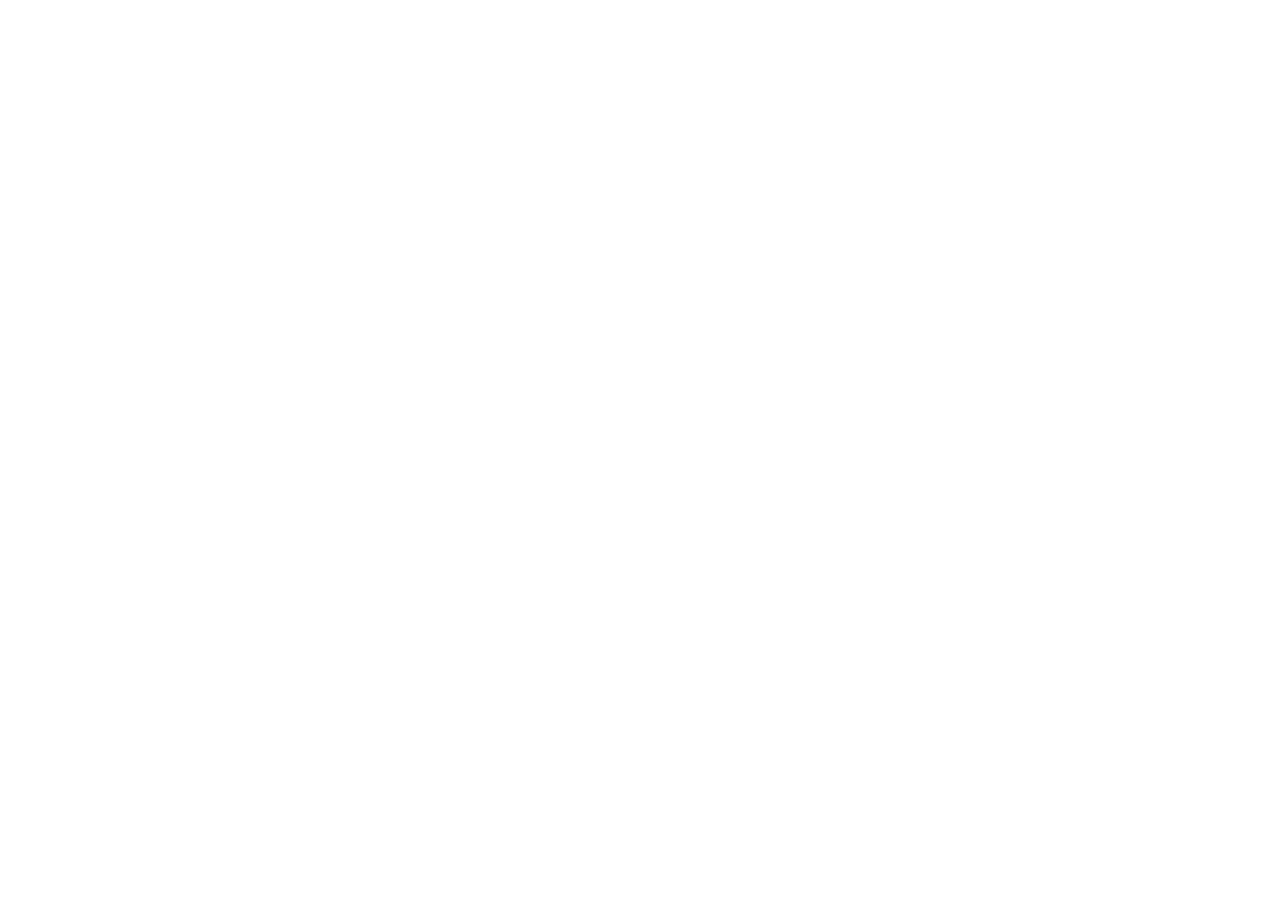
==== contact.html @ 40071c31 "first push/Bootstrap link" ====
<!DOCTYPE html>
<html lang="en">
<head>
    <meta charset="UTF-8">
    <meta name="viewport" content="width=device-width, initial-scale=1.0">
    <meta http-equiv="X-UA-Compatible" content="ie=edge">
    <title>Bootstrap-Portfolio</title>
    <link rel="stylesheet" href="https://stackpath.bootstrapcdn.com/bootstrap/4.1.3/css/bootstrap.min.css" integrity="sha384-MCw98/SFnGE8fJT3GXwEOngsV7Zt27NXFoaoApmYm81iuXoPkFOJwJ8ERdknLPMO" crossorigin="anonymous">
</head>
<body>
<script>
    <script src="https://code.jquery.com/jquery-3.3.1.slim.min.js" integrity="sha384-q8i/X+965DzO0rT7abK41JStQIAqVgRVzpbzo5smXKp4YfRvH+8abtTE1Pi6jizo" crossorigin="anonymous"></script>
<script src="https://cdnjs.cloudflare.com/ajax/libs/popper.js/1.14.3/umd/popper.min.js" integrity="sha384-ZMP7rVo3mIykV+2+9J3UJ46jBk0WLaUAdn689aCwoqbBJiSnjAK/l8WvCWPIPm49" crossorigin="anonymous"></script>
<script src="https://stackpath.bootstrapcdn.com/bootstrap/4.1.3/js/bootstrap.min.js" integrity="sha384-ChfqqxuZUCnJSK3+MXmPNIyE6ZbWh2IMqE241rYiqJxyMiZ6OW/JmZQ5stwEULTy" crossorigin="anonymous"></script>
</script>    
</body>
</html>
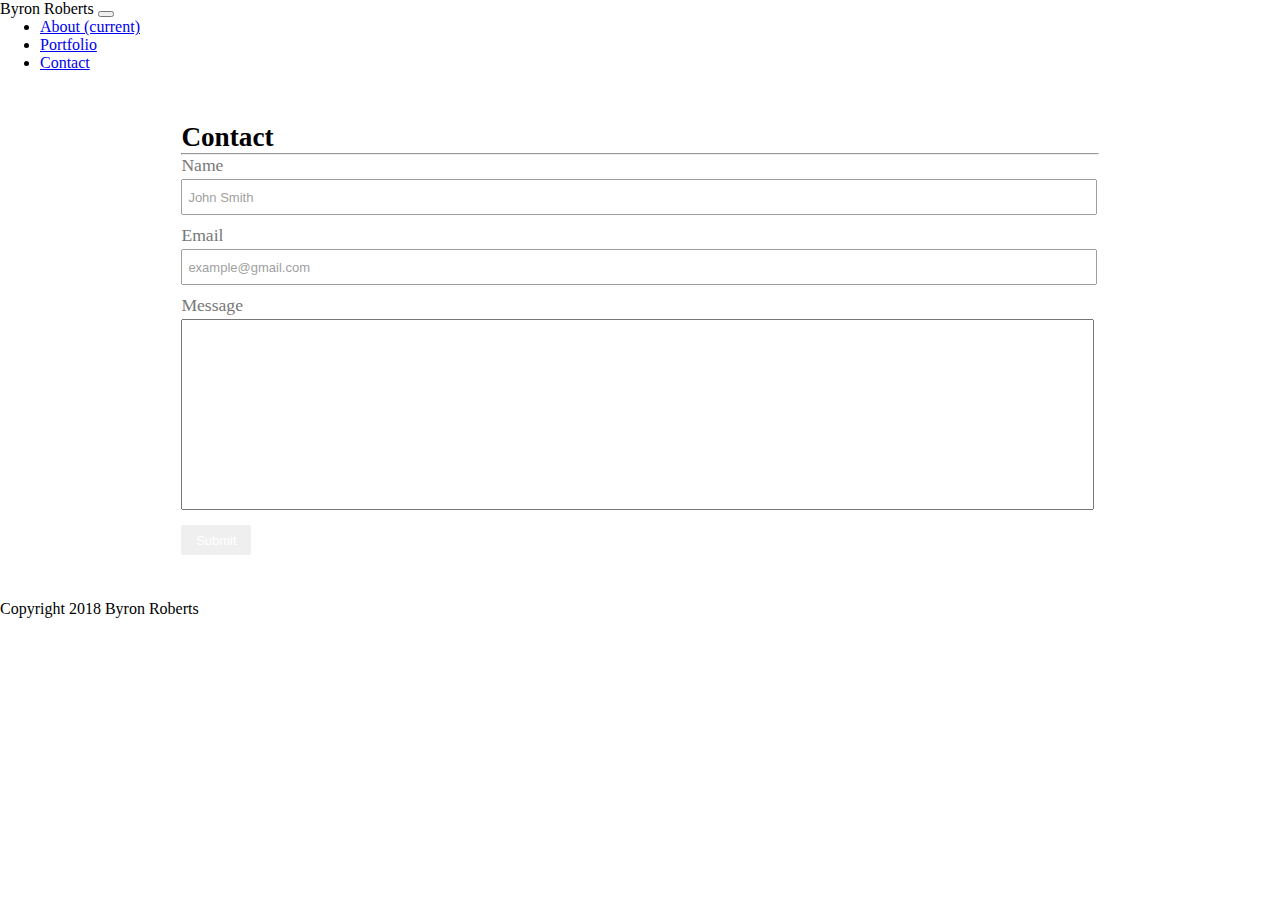
==== commit d6137760: "2nd push" ====
--- a/contact.html
+++ b/contact.html
@@ -1,17 +1,66 @@
-<!DOCTYPE html>
+<!doctype html>
 <html lang="en">
-<head>
-    <meta charset="UTF-8">
-    <meta name="viewport" content="width=device-width, initial-scale=1.0">
-    <meta http-equiv="X-UA-Compatible" content="ie=edge">
-    <title>Bootstrap-Portfolio</title>
+  <head>
+    <!-- Required meta tags -->
+    <meta charset="utf-8">
+    <meta name="viewport" content="width=device-width, initial-scale=1, shrink-to-fit=no">
+
+    <!-- Bootstrap CSS -->
     <link rel="stylesheet" href="https://stackpath.bootstrapcdn.com/bootstrap/4.1.3/css/bootstrap.min.css" integrity="sha384-MCw98/SFnGE8fJT3GXwEOngsV7Zt27NXFoaoApmYm81iuXoPkFOJwJ8ERdknLPMO" crossorigin="anonymous">
-</head>
-<body>
-<script>
+    <link rel="stylesheet" href="assets/style.css">
+    <title>Bootstrap Portfolio</title>
+  </head>
+
+  <body>
+    
+    <nav class="navbar navbar-expand-lg navbar-light bg-light">
+      <a class="navbar-brand" >Byron Roberts</a>
+      <button class="navbar-toggler" type="button" data-toggle="collapse" data-target="#navbarNavDropdown" aria-controls="navbarNavDropdown" aria-expanded="false" aria-label="Toggle navigation">
+        <span class="navbar-toggler-icon"></span>
+      </button>
+      <div class="collapse navbar-collapse" id="navbarNavDropdown">
+        <ul class="navbar-nav">
+          <li class="nav-item active">
+            <a class="nav-link" href="index.html">About <span class="sr-only">(current)</span></a>
+          </li>
+          <li class="nav-item">
+            <a class="nav-link" href="portfolio.html">Portfolio</a>
+          </li>
+          <li class="nav-item">
+            <a class="nav-link" href="contact.html">Contact</a>
+          </li>
+        </ul>
+      </div>
+    </nav>
+
+    <div class="row">
+        <div class="col-sm-8 shadow rounded" id="contact">
+            <h2>Contact</h2>
+            <hr>
+            <form action="#">
+                <span>Name</span><br>
+                <input id="name" type="text" name="name" value="John Smith">
+                <br>
+                <span>Email</span><br>
+                <input id="email" type="text" name="email" value="example@gmail.com">
+                <br>
+                <span>Message</span><br>
+                <input id="message" type="text">
+                <br>
+                <input id="submit" type="submit" value="Submit">
+            </form> 
+        </div>
+
+        <nav class="navbar navbar-expand-lg navbar-light bg-light fixed-bottom">
+            <div class="row ml-auto mr-auto">
+                <p>Copyright 2018 Byron Roberts</p>
+            </div>
+        </nav>    
+
+    <!-- Optional JavaScript -->
+    <!-- jQuery first, then Popper.js, then Bootstrap JS -->
     <script src="https://code.jquery.com/jquery-3.3.1.slim.min.js" integrity="sha384-q8i/X+965DzO0rT7abK41JStQIAqVgRVzpbzo5smXKp4YfRvH+8abtTE1Pi6jizo" crossorigin="anonymous"></script>
-<script src="https://cdnjs.cloudflare.com/ajax/libs/popper.js/1.14.3/umd/popper.min.js" integrity="sha384-ZMP7rVo3mIykV+2+9J3UJ46jBk0WLaUAdn689aCwoqbBJiSnjAK/l8WvCWPIPm49" crossorigin="anonymous"></script>
-<script src="https://stackpath.bootstrapcdn.com/bootstrap/4.1.3/js/bootstrap.min.js" integrity="sha384-ChfqqxuZUCnJSK3+MXmPNIyE6ZbWh2IMqE241rYiqJxyMiZ6OW/JmZQ5stwEULTy" crossorigin="anonymous"></script>
-</script>    
-</body>
+    <script src="https://cdnjs.cloudflare.com/ajax/libs/popper.js/1.14.3/umd/popper.min.js" integrity="sha384-ZMP7rVo3mIykV+2+9J3UJ46jBk0WLaUAdn689aCwoqbBJiSnjAK/l8WvCWPIPm49" crossorigin="anonymous"></script>
+    <script src="https://stackpath.bootstrapcdn.com/bootstrap/4.1.3/js/bootstrap.min.js" integrity="sha384-ChfqqxuZUCnJSK3+MXmPNIyE6ZbWh2IMqE241rYiqJxyMiZ6OW/JmZQ5stwEULTy" crossorigin="anonymous"></script>
+  </body>
 </html>--- a/assets/style.css
+++ b/assets/style.css
@@ -0,0 +1,133 @@
+* {
+    margin: 0;
+}
+html, body {
+    height: 100%;
+}
+}
+
+
+ul {
+	padding: 0px;
+}
+
+
+#portfolio {
+	margin: 35px 13% 35px 13%;
+	background: #fff;
+	overflow: auto;
+}
+
+#portfolio h2 {
+	font-size: 1.7em;
+	font-weight: bold;
+	padding: 0px 0px 0px 15px;
+	
+}
+
+#portfolio hr {
+	margin-left: 15px;
+	margin-right: 15px;
+}
+
+#portfolio li {
+	list-style: none;
+	width: 90%;
+	height: 200px;
+	margin: 15px 5% 20px 5%;
+}
+
+#portfolio img {
+	width: 50%;
+	height: 100%;
+}
+
+.portLabel {
+	color: #fff;
+	line-height: 40px;
+	text-align: center;
+	position: relative;
+    bottom: 53px;
+    width: 50%;
+
+}
+
+#contact {
+	margin: 35px 13% 35px 13%;
+	background: #fff;
+}
+
+#contact h2 {
+	font-size: 1.7em;
+	font-weight: bold;
+	padding: 15px 0px 0px 15px;
+	
+}
+
+#contact hr {
+	margin-left: 15px;
+	margin-right: 15px;
+}
+
+#contact form {
+	margin-left: 15px;
+	color: #777777;
+}
+
+#contact form input {
+	color: #777777;
+	width: 97%;
+	margin-bottom: 10px;
+	margin-top: 3px;
+}
+
+#contact span {
+	font-size: 1.1em;
+}
+
+#name {
+	height: 30px;
+	margin-bottom: 5px;
+}
+
+#name[type=text] {
+	padding-left: 5px;
+	font-size: 13px; 
+	opacity: 0.7;
+}
+
+#email[type=text] {
+	padding-left: 5px; 
+	font-size: 13px;
+	opacity: 0.7;
+}
+
+#message[type=text] {
+	line-height: 0px;
+}
+
+#email {
+	height: 30px;
+	margin-bottom: 5px;	
+}
+
+#message {
+	height: 185px;
+	margin-bottom: 10px;
+}
+
+#submit[type=submit] {
+	color: #fff;
+	width: 70px;
+ 	height: 30px;
+ 	
+ 	border: none;
+ 	margin-top: 5px;
+ 	border-radius: 2px;
+ 	font-size: 13px;
+}
+
+#submit:hover {
+	cursor: pointer;
+	
+}